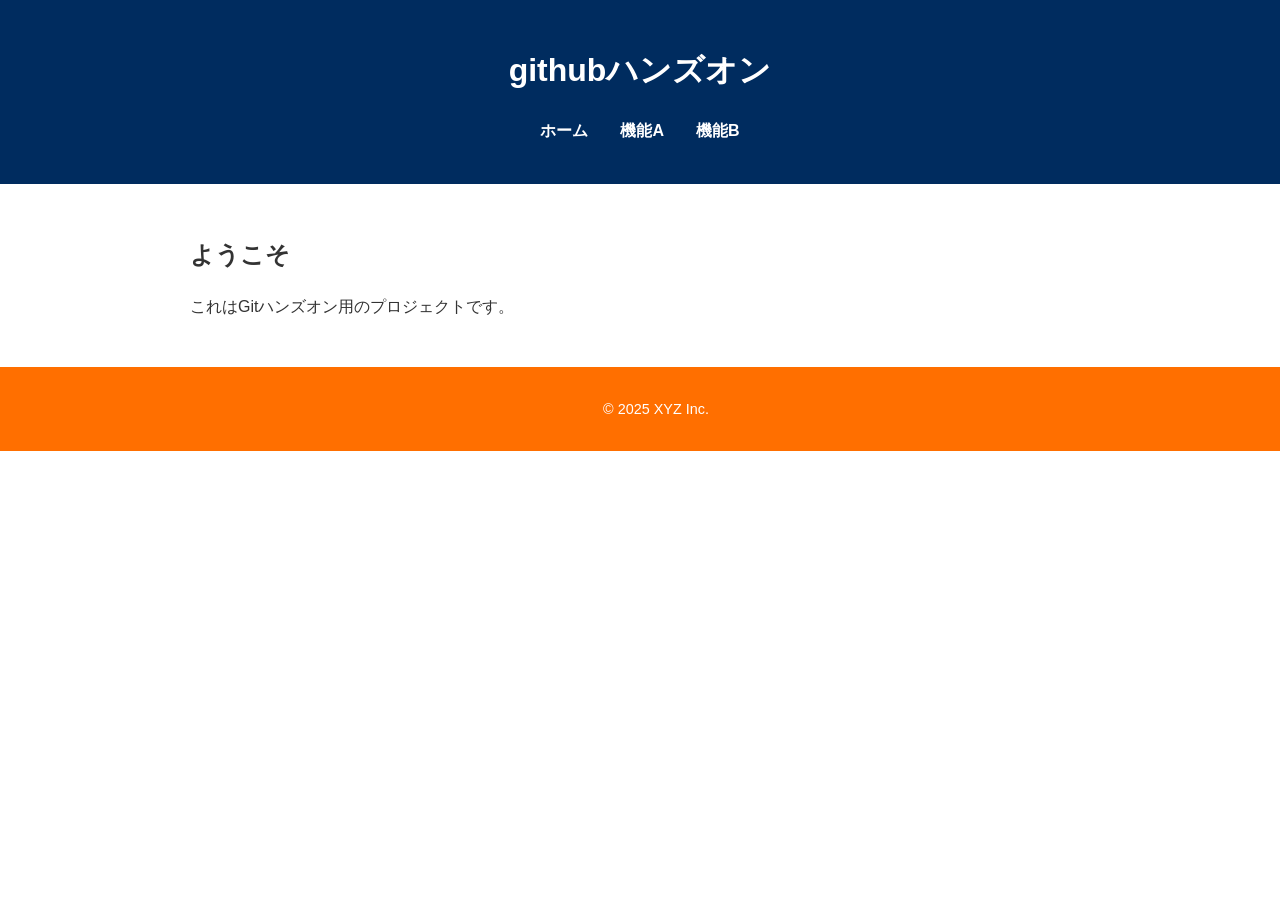
==== public/index.html @ fe8c0de2 "プロジェクト構成と基本ファイルを追加" ====
<!DOCTYPE html>
<html lang="ja">
<head>
    <meta charset="UTF-8">
    <meta name="viewport" content="width=device-width, initial-scale=1.0">
    <title>githubハンズオン</title>
    <link rel="stylesheet" href="styles.css">
</head>
<body>
    <header>
        <h1>githubハンズオン</h1>
        <nav>
            <ul>
                <li><a href="#">ホーム</a></li>
                <li><a href="#">機能A</a></li>
                <li><a href="#">機能B</a></li>
            </ul>
        </nav>
    </header>
    <main>
        <section id="welcome">
            <h2>ようこそ</h2>
            <p>これはGitハンズオン用のプロジェクトです。</p>
        </section>
    </main>
    <footer>
        <p>&copy; 2025 XYZ Inc.</p>
    </footer>
    <script src="script.js"></script>
</body>
</html>
---- public/styles.css ----
body {
    font-family: 'Hiragino Kaku Gothic ProN', Meiryo, sans-serif;
    margin: 0;
    padding: 0;
    background-color: #fff;
    color: #333;
    line-height: 1.6;
}

header {
    background-color: #002c5f;
    color: white;
    padding: 1.5rem 2rem;
    text-align: center;
}

nav ul {
    display: flex;
    justify-content: center;
    list-style: none;
    padding: 0;
    margin-top: 1rem;
}

nav ul li {
    margin: 0 1rem;
}

nav ul li a {
    color: white;
    text-decoration: none;
    font-weight: bold;
}

nav ul li a:hover {
    text-decoration: underline;
}

main {
    padding: 2rem;
    max-width: 900px;
    margin: 0 auto;
}

footer {
    background-color: #ff6f00;
    color: white;
    text-align: center;
    padding: 1rem;
    position: relative;
    bottom: 0;
    width: 100%;
    font-size: 0.9rem;
}
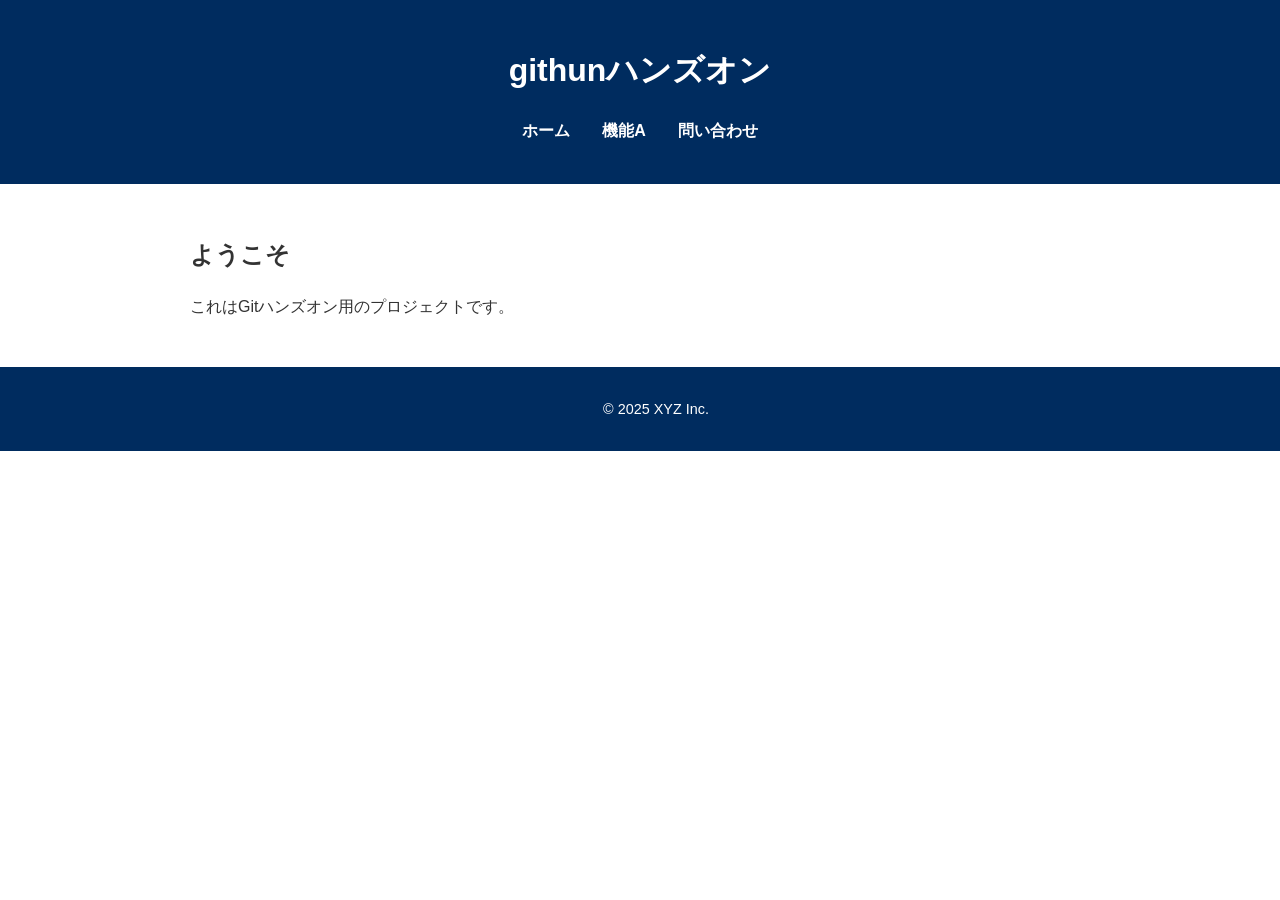
==== commit 0f67c65e: "お問い合わせフォームの機能を追加" ====
--- a/public/index.html
+++ b/public/index.html
@@ -3,17 +3,17 @@
 <head>
     <meta charset="UTF-8">
     <meta name="viewport" content="width=device-width, initial-scale=1.0">
-    <title>githubハンズオン</title>
+    <title>githunハンズオン</title>
     <link rel="stylesheet" href="styles.css">
 </head>
 <body>
     <header>
-        <h1>githubハンズオン</h1>
+        <h1>githunハンズオン</h1>
         <nav>
             <ul>
                 <li><a href="#">ホーム</a></li>
                 <li><a href="#">機能A</a></li>
-                <li><a href="#">機能B</a></li>
+                <li><a href="contact.html">問い合わせ</a></li>
             </ul>
         </nav>
     </header>
--- a/public/styles.css
+++ b/public/styles.css
@@ -43,7 +43,7 @@
 }
 
 footer {
-    background-color: #ff6f00;
+    background-color: #002c5f;
     color: white;
     text-align: center;
     padding: 1rem;
@@ -52,3 +52,25 @@
     width: 100%;
     font-size: 0.9rem;
 }
+
+/* お問い合わせフォームの中央寄せと整形 */
+#contact-form {
+    max-width: 600px;
+    margin: 0 auto;
+}
+
+.form-group {
+    margin-bottom: 1.5rem;
+}
+
+.form-group label {
+    display: block;
+    margin-bottom: 0.5rem;
+}
+
+.form-group input,
+.form-group textarea {
+    width: 100%;
+    padding: 0.5rem;
+    box-sizing: border-box;
+}
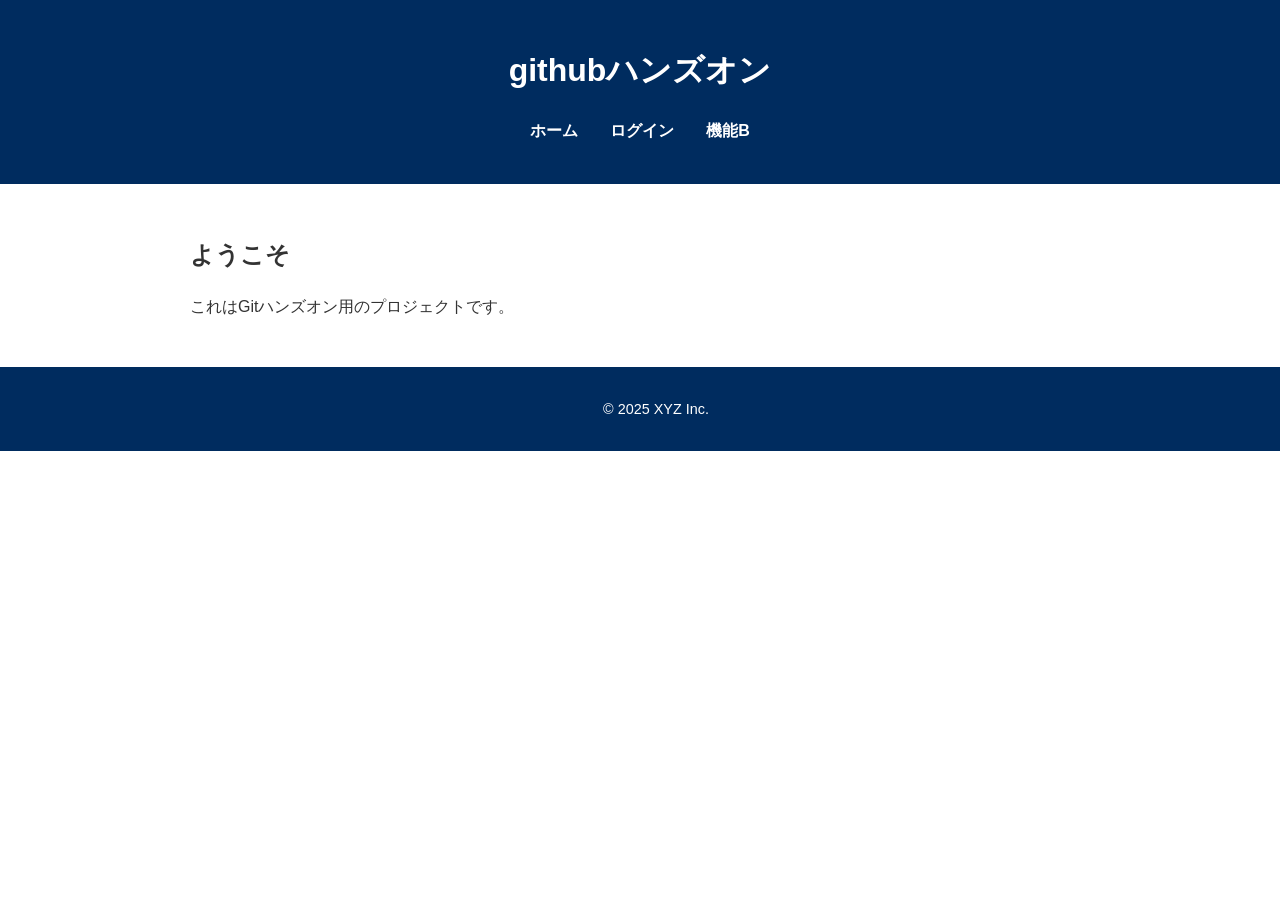
==== commit e2b3d6f5: "ログインフォームの機能を追加" ====
--- a/public/index.html
+++ b/public/index.html
@@ -3,17 +3,17 @@
 <head>
     <meta charset="UTF-8">
     <meta name="viewport" content="width=device-width, initial-scale=1.0">
-    <title>githunハンズオン</title>
+    <title>githubハンズオン</title>
     <link rel="stylesheet" href="styles.css">
 </head>
 <body>
     <header>
-        <h1>githunハンズオン</h1>
+        <h1>githubハンズオン</h1>
         <nav>
             <ul>
                 <li><a href="#">ホーム</a></li>
-                <li><a href="#">機能A</a></li>
-                <li><a href="contact.html">問い合わせ</a></li>
+                <li><a href="login.html">ログイン</a></li>
+                <li><a href="#">機能B</a></li>
             </ul>
         </nav>
     </header>
--- a/public/styles.css
+++ b/public/styles.css
@@ -43,6 +43,17 @@
 }
 
 footer {
+    background-color: #ff6f00;
+    color: white;
+    text-align: center;
+    padding: 1rem;
+    position: relative;
+    bottom: 0;
+    width: 100%;
+    font-size: 0.9rem;
+}
+
+footer {
     background-color: #002c5f;
     color: white;
     text-align: center;
@@ -53,9 +64,9 @@
     font-size: 0.9rem;
 }
 
-/* お問い合わせフォームの中央寄せと整形 */
-#contact-form {
-    max-width: 600px;
+/* ログインフォームの中央寄せと整形 */
+#login-form {
+    max-width: 400px;
     margin: 0 auto;
 }
 
@@ -68,9 +79,8 @@
     margin-bottom: 0.5rem;
 }
 
-.form-group input,
-.form-group textarea {
+.form-group input {
     width: 100%;
     padding: 0.5rem;
     box-sizing: border-box;
-}
+}
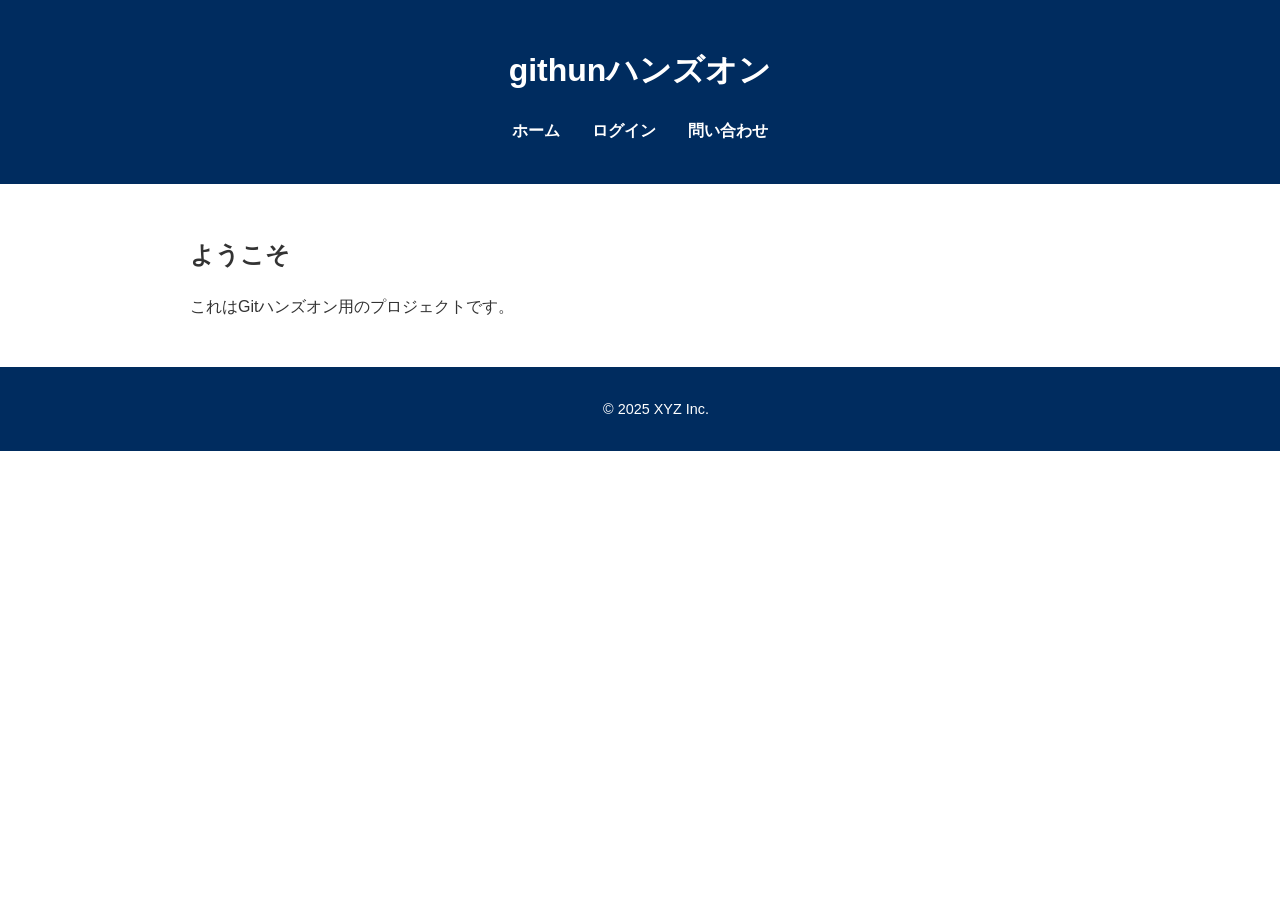
==== commit ae60a46d: "Merge branch 'develop' into feature/contact-form" ====
--- a/public/index.html
+++ b/public/index.html
@@ -3,17 +3,19 @@
 <head>
     <meta charset="UTF-8">
     <meta name="viewport" content="width=device-width, initial-scale=1.0">
-    <title>githubハンズオン</title>
+    <title>githunハンズオン</title>
     <link rel="stylesheet" href="styles.css">
 </head>
 <body>
     <header>
-        <h1>githubハンズオン</h1>
+        <h1>githunハンズオン</h1>
         <nav>
             <ul>
                 <li><a href="#">ホーム</a></li>
+
                 <li><a href="login.html">ログイン</a></li>
-                <li><a href="#">機能B</a></li>
+                <li><a href="contact.html">問い合わせ</a></li>
+              
             </ul>
         </nav>
     </header>
--- a/public/styles.css
+++ b/public/styles.css
@@ -43,17 +43,6 @@
 }
 
 footer {
-    background-color: #ff6f00;
-    color: white;
-    text-align: center;
-    padding: 1rem;
-    position: relative;
-    bottom: 0;
-    width: 100%;
-    font-size: 0.9rem;
-}
-
-footer {
     background-color: #002c5f;
     color: white;
     text-align: center;
@@ -64,9 +53,20 @@
     font-size: 0.9rem;
 }
 
-/* ログインフォームの中央寄せと整形 */
+/* フォーム全体の中央寄せと整形 */
+#contact-form,
+#login-form {
+    margin: 0 auto;
+}
+
+#contact-form {
+    max-width: 600px;
+}
+
 #login-form {
     max-width: 400px;
+}
+
     margin: 0 auto;
 }
 
@@ -79,8 +79,10 @@
     margin-bottom: 0.5rem;
 }
 
-.form-group input {
+.form-group input,
+.form-group textarea {
     width: 100%;
     padding: 0.5rem;
     box-sizing: border-box;
-}+}
+
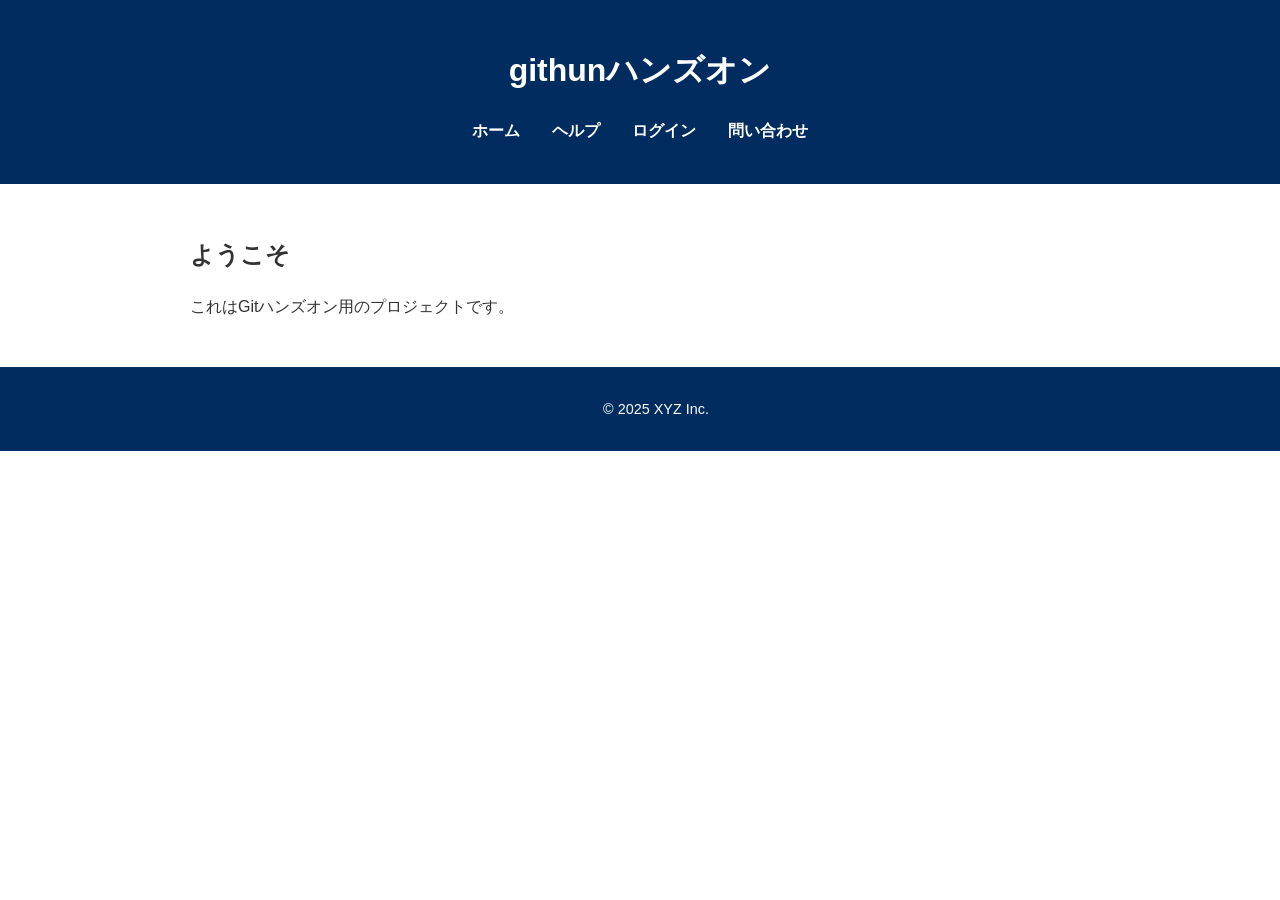
==== commit 69f991bb: "ヘルプページの追加とHTMLコメントの改善 - 新しいhelp.htmlページを追加（FAQ、操作ガイド、技術サポート情報を含む） - 全ページのナビゲーションにヘルプリンクを追加 - HTMLファイ" ====
--- a/public/index.html
+++ b/public/index.html
@@ -7,24 +7,28 @@
     <link rel="stylesheet" href="styles.css">
 </head>
 <body>
+    <!-- メインページのボディ開始 -->
+    <!-- サイトヘッダー：タイトルとナビゲーション -->
     <header>
         <h1>githunハンズオン</h1>
         <nav>
             <ul>
                 <li><a href="#">ホーム</a></li>
-
+                <li><a href="help.html">ヘルプ</a></li>
                 <li><a href="login.html">ログイン</a></li>
                 <li><a href="contact.html">問い合わせ</a></li>
-              
             </ul>
         </nav>
+        
     </header>
+    <!-- メインコンテンツエリア -->
     <main>
         <section id="welcome">
             <h2>ようこそ</h2>
             <p>これはGitハンズオン用のプロジェクトです。</p>
         </section>
     </main>
+    <!-- サイトフッター -->
     <footer>
         <p>&copy; 2025 XYZ Inc.</p>
     </footer>
